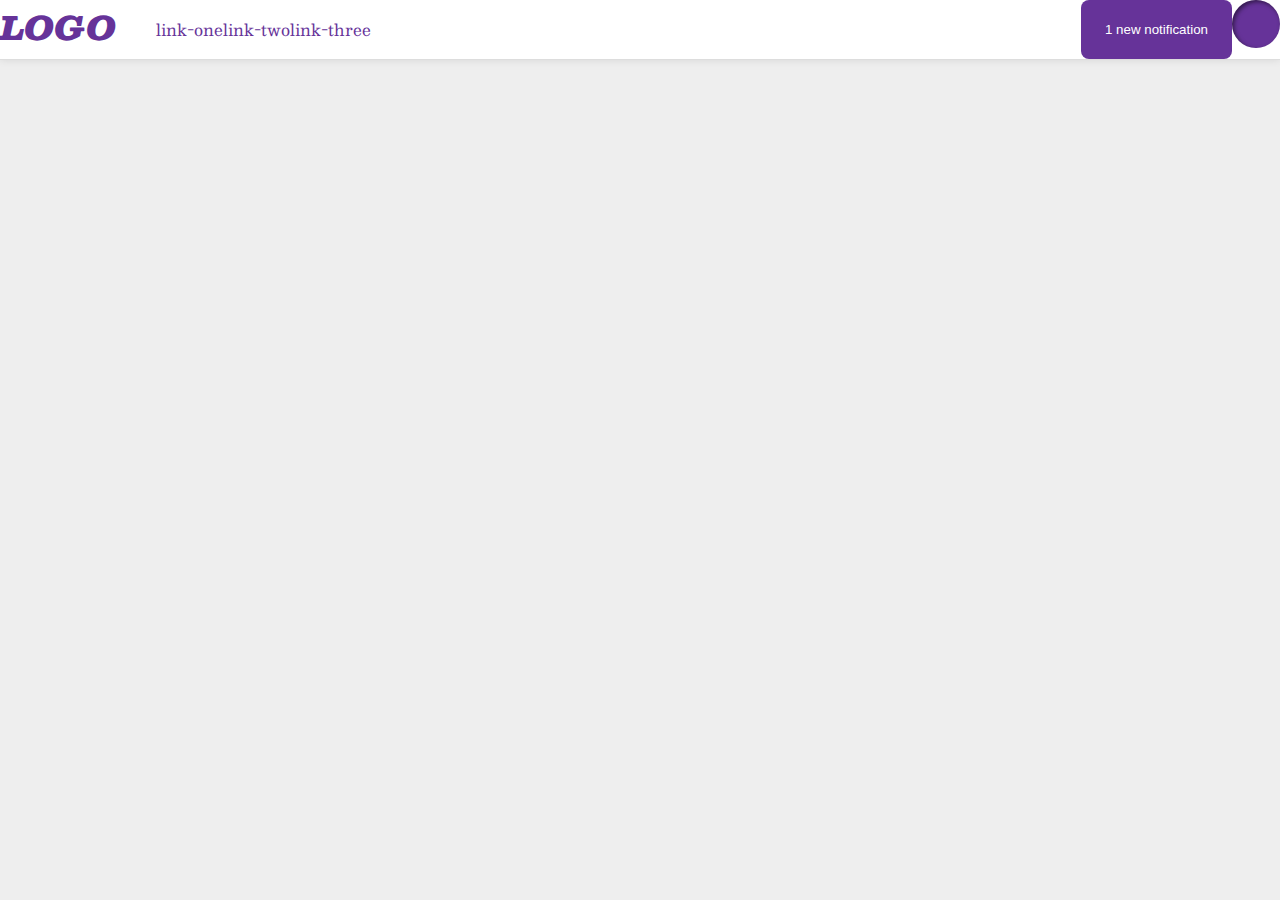
==== flex/03-flex-header-2/index.html @ c5941b72 "Push specific header items left and right" ====
<!DOCTYPE html>
<html lang="en">
  <head>
    <meta charset="UTF-8">
    <meta http-equiv="X-UA-Compatible" content="IE=edge">
    <meta name="viewport" content="width=device-width, initial-scale=1.0">
    <title>Flex Header 2</title>
    <link rel="stylesheet" href="style.css">
  </head>
  <body>
    <div class="header">
      <div class="logo">
        LOGO
      </div>
      <ul class="links">
        <li><a href="google.com">link-one</a></li>
        <li><a href="google.com">link-two</a></li>
        <li><a href="google.com">link-three</a></li>
      </ul>
      <div class="right">
        <button class="notifications">
          1 new notification
        </button>
        <div class="profile-image"></div>
      </div>
    </div>
  </body>
</html>
---- flex/03-flex-header-2/style.css ----
/* this is some magical font-importing.  
you'll learn about it later. */
@import url('https://fonts.googleapis.com/css2?family=Besley:ital,wght@0,400;1,900&display=swap');

body {
  margin: 0;
  background: #eee;
  font-family: Besley, serif;
}

.header {
  background: white;
  border-bottom: 1px solid #ddd;
  box-shadow: 0 0 8px rgba(0,0,0,.1);
  display: flex;
}

.profile-image {
  background: rebeccapurple;
  box-shadow: inset 2px 2px 4px rgba(0,0,0,.5);
  border-radius: 50%;
  width: 48px;
  height: 48px;
}

.logo {
  color: rebeccapurple;
  font-size: 32px;
  font-weight: 900;
  font-style: italic;
}

button {
  border: none;
  border-radius: 8px;
  background: rebeccapurple;
  color: white;
  padding: 8px 24px;
}

a {
  /* this removes the line under our links */
  text-decoration: none;
  color: rebeccapurple;
}

ul {
  list-style-type: none;
  display: flex;
}

.right {
  display: flex;
  margin-left: auto;
}
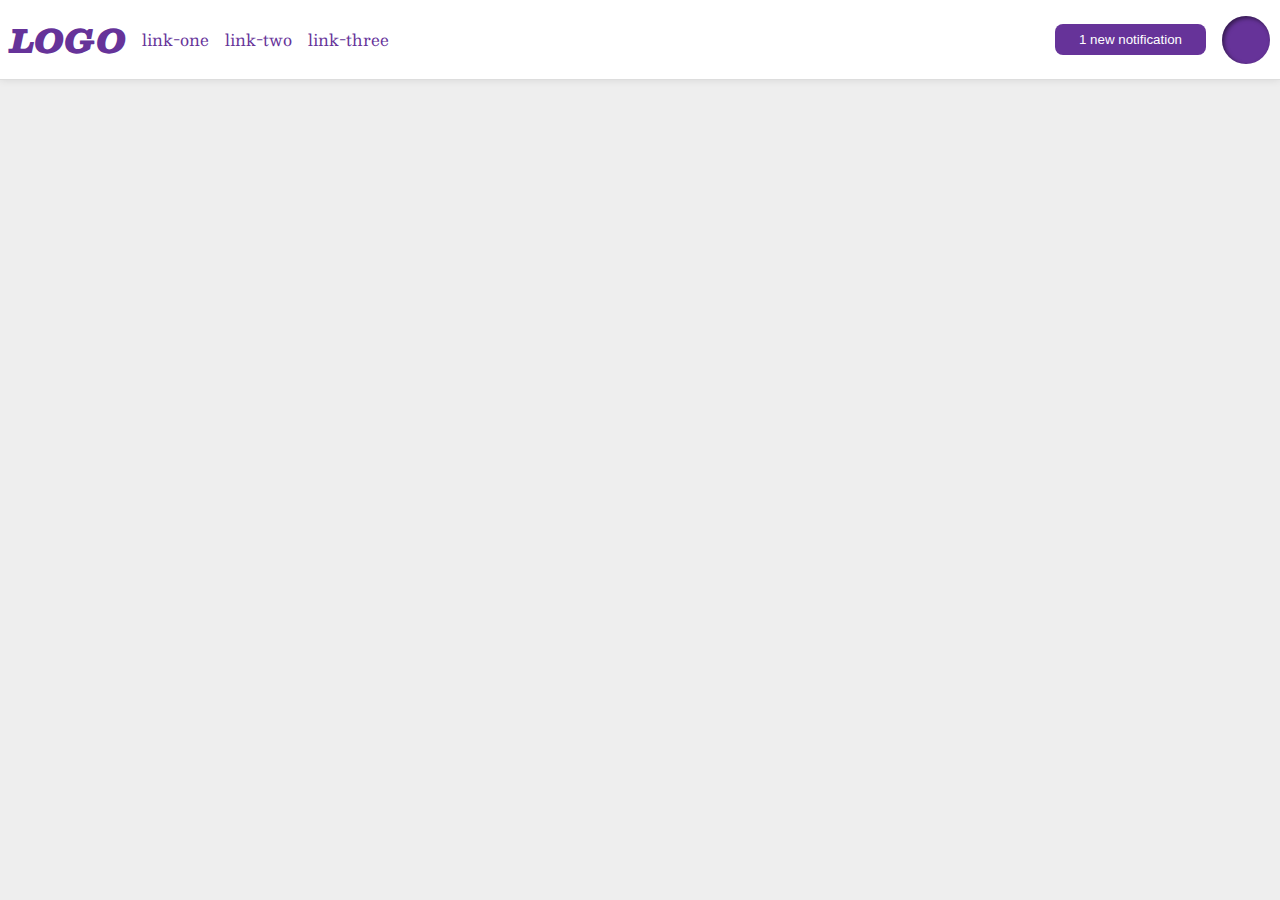
==== commit 698259cc: "Fix spacing for left side elements" ====
--- a/flex/03-flex-header-2/index.html
+++ b/flex/03-flex-header-2/index.html
@@ -9,14 +9,16 @@
   </head>
   <body>
     <div class="header">
-      <div class="logo">
-        LOGO
+      <div class="left">
+        <div class="logo">
+          LOGO
+        </div>
+        <ul class="links">
+          <li><a href="google.com">link-one</a></li>
+          <li><a href="google.com">link-two</a></li>
+          <li><a href="google.com">link-three</a></li>
+        </ul>
       </div>
-      <ul class="links">
-        <li><a href="google.com">link-one</a></li>
-        <li><a href="google.com">link-two</a></li>
-        <li><a href="google.com">link-three</a></li>
-      </ul>
       <div class="right">
         <button class="notifications">
           1 new notification
--- a/flex/03-flex-header-2/style.css
+++ b/flex/03-flex-header-2/style.css
@@ -13,6 +13,7 @@
   border-bottom: 1px solid #ddd;
   box-shadow: 0 0 8px rgba(0,0,0,.1);
   display: flex;
+  padding: 10px;
 }
 
 .profile-image {
@@ -47,9 +48,19 @@
 ul {
   list-style-type: none;
   display: flex;
+  padding: 0;
+  gap: 16px;
 }
 
 .right {
   display: flex;
   margin-left: auto;
+  gap: 16px;
+  align-items: center;
+}
+
+.left {
+  display: flex;
+  gap: 16px;
+  align-items: center;
 }